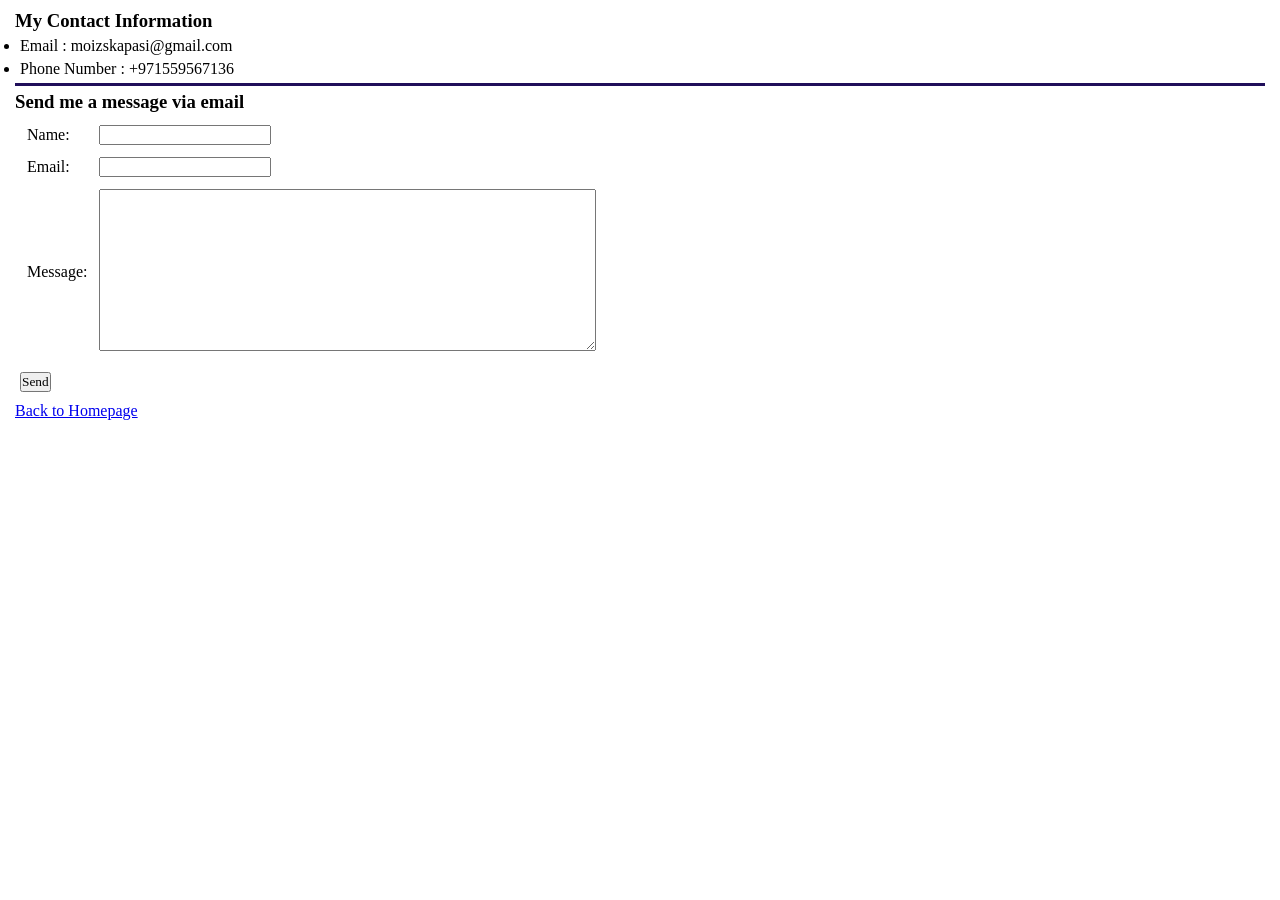
==== contact.html @ 007046c3 "Initial site upload" ====
<!DOCTYPE html>
<html lang="en">
<head>
    <meta charset="UTF-8">
    <meta http-equiv="X-UA-Compatible" content="IE=edge">
    <meta name="viewport" content="width=device-width, initial-scale=1.0">
    <link rel="stylesheet" href="css/style.css">
    <title>Moiz's Contact Info</title>
</head>
<body>
    <h3>My Contact Information</h3>
    <ul>
        <li>Email : moizskapasi@gmail.com</li>
        <li>Phone Number : +971559567136</li>
    </ul>
    <hr size="3" noshade color="#200e5a">
    <h3>Send me a message via email</h3>
    <form action="mailto:moizskapasi@gmail.com" method="post" enctype="text/plain">
        <table>
            <tr>
                <td><label>Name: </label></td>
                <td><input type="text" name="Name" id=""></td>
            </tr>
            <tr>
                <td><label>Email: </label></td>
                <td><input type="email" name="Email" id=""></td>
            </tr>
            <tr>
                <td><label for="">Message: </label></td>
                <td><textarea name="Message" id="" cols="60" rows="10"></textarea></td>
            </tr>
        </table>
        <input type="submit" value="Send">
    </form>
    <a href="index.html">Back to Homepage</a>
</body>
</html>
---- css/style.css ----
*{
    margin: 5px 5px;
    padding: 0;
    font-family: Cambria, Cochin, Georgia, Times, 'Times New Roman', serif;
}
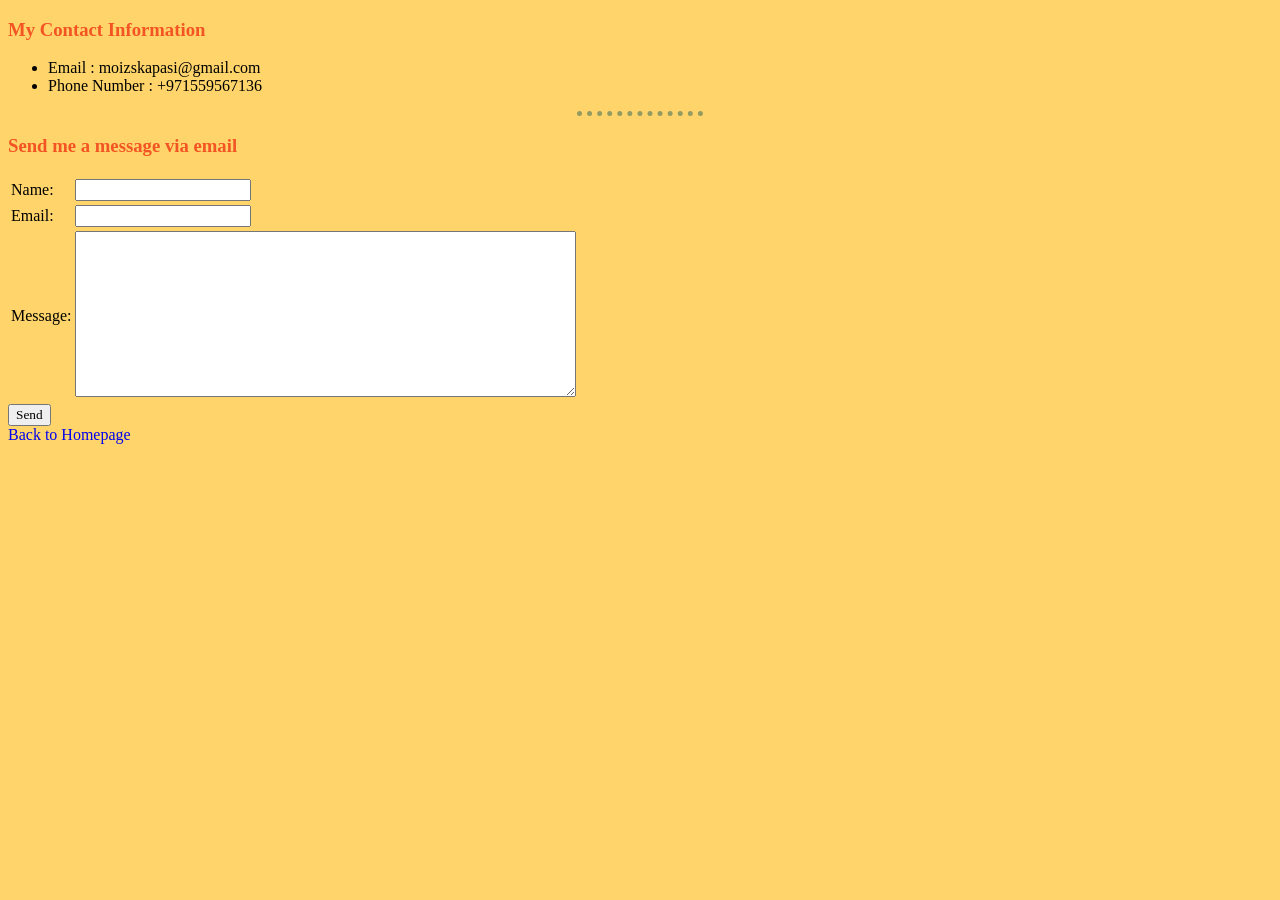
==== commit 593d35d8: "Update 1" ====
--- a/contact.html
+++ b/contact.html
@@ -13,7 +13,7 @@
         <li>Email : moizskapasi@gmail.com</li>
         <li>Phone Number : +971559567136</li>
     </ul>
-    <hr size="3" noshade color="#200e5a">
+    <hr>
     <h3>Send me a message via email</h3>
     <form action="mailto:moizskapasi@gmail.com" method="post" enctype="text/plain">
         <table>
--- a/css/style.css
+++ b/css/style.css
@@ -1,5 +1,26 @@
-*{
-    margin: 5px 5px;
-    padding: 0;
+* {
     font-family: Cambria, Cochin, Georgia, Times, 'Times New Roman', serif;
+}
+
+body {
+    background-color: #ffd56b;
+}
+
+h1 {
+    color: #f35423;
+}
+
+h3 {
+    color: #f35423;
+}
+
+a {
+    text-decoration: none;
+}
+
+hr {
+    border-style: dotted none none;
+    width: 10%;
+    border-width: 5px;
+    border-color: #939b62;
 }
